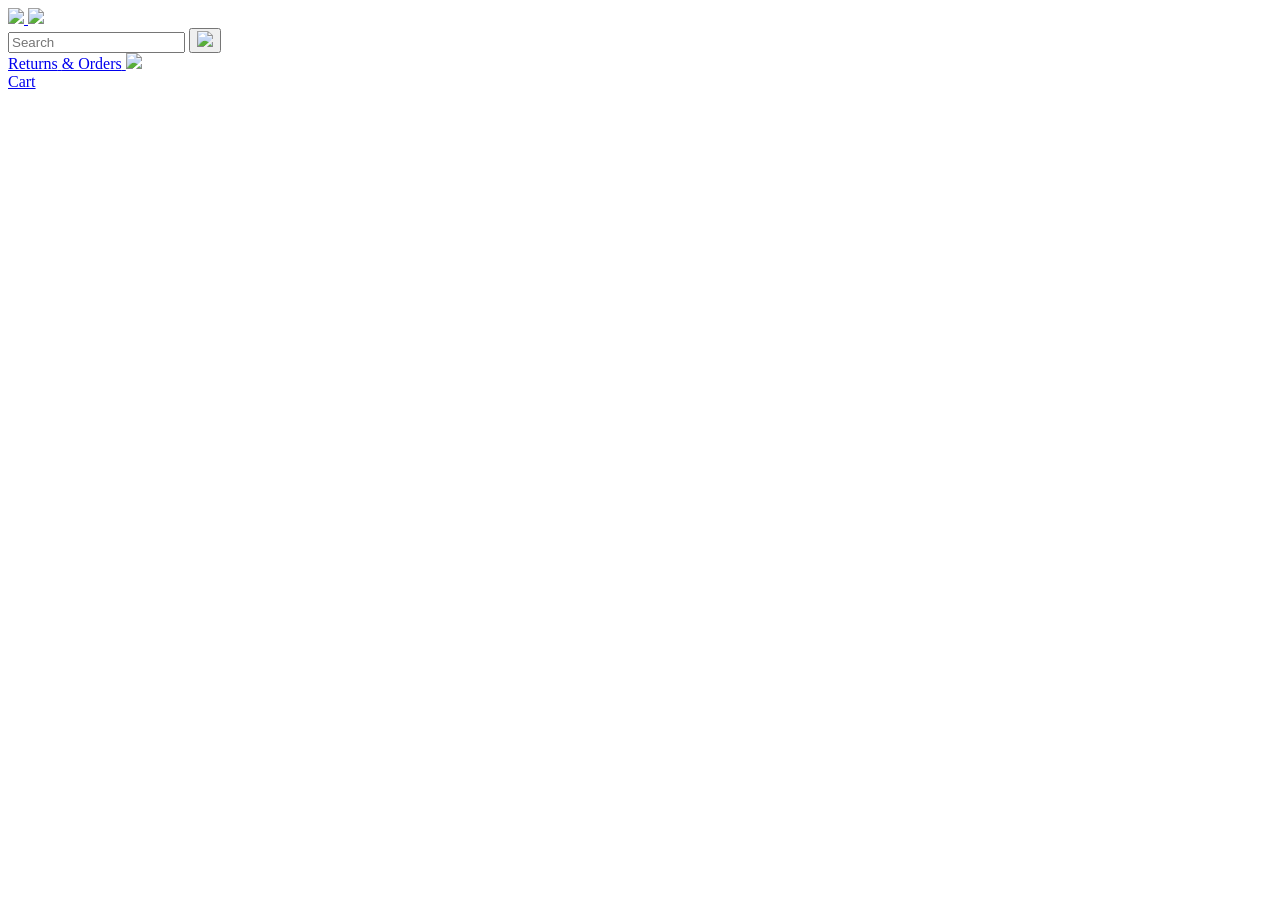
==== amazon.html @ 44477e10 "solve problme that is brfore CIA" ====
<!DOCTYPE html>
<html>
  <head>
    <title>Amazon Project</title>

    <!-- This code is needed for responsive design to work.
      (Responsive design = make the website look good on
      smaller screen sizes like a phone or a tablet). -->
    <meta name="viewport" content="width=device-width, initial-scale=1">

    <!-- Load a font called Roboto from Google Fonts. -->
    <link rel="preconnect" href="https://fonts.googleapis.com">
    <link rel="preconnect" href="https://fonts.gstatic.com" crossorigin>
    <link href="https://fonts.googleapis.com/css2?family=Roboto:wght@400;500;700&display=swap" rel="stylesheet">

    <!-- Here are the CSS files for this page. -->
    <link rel="stylesheet" href="styles/shared/general.css">
    <link rel="stylesheet" href="styles/shared/amazon-header.css">
    <link rel="stylesheet" href="styles/pages/amazon.css">
  </head>
  <body>
    <div class="amazon-header">
      <div class="amazon-header-left-section">
        <a href="amazon.html" class="header-link">
          <img class="amazon-logo"
            src="images/amazon-logo-white.png">
          <img class="amazon-mobile-logo"
            src="images/amazon-mobile-logo-white.png">
        </a>
      </div>

      <div class="amazon-header-middle-section">
        <input class="search-bar" type="text" placeholder="Search">

        <button class="search-button">
          <img class="search-icon" src="images/icons/search-icon.png">
        </button>
      </div>

      <div class="amazon-header-right-section">
        <a class="orders-link header-link" href="orders.html">
          <span class="returns-text">Returns</span>
          <span class="orders-text">& Orders</span>
        </a>

        <a class="cart-link header-link" href="checkout.html">
          <img class="cart-icon" src="images/icons/cart-icon.png">
          <div class="cart-quantity total-items-in-cart"></div>
  
          <div class="cart-text">Cart</div>
        </a>
      </div>
    </div>
    
    <div class="main">
      <!-- generate html by javascript  -->
      <div class="products-grid js-products-grid">
      </div>
    </div>
   
    <script type="module" src="utils/amazon.js"></script>
  </body>
</html>
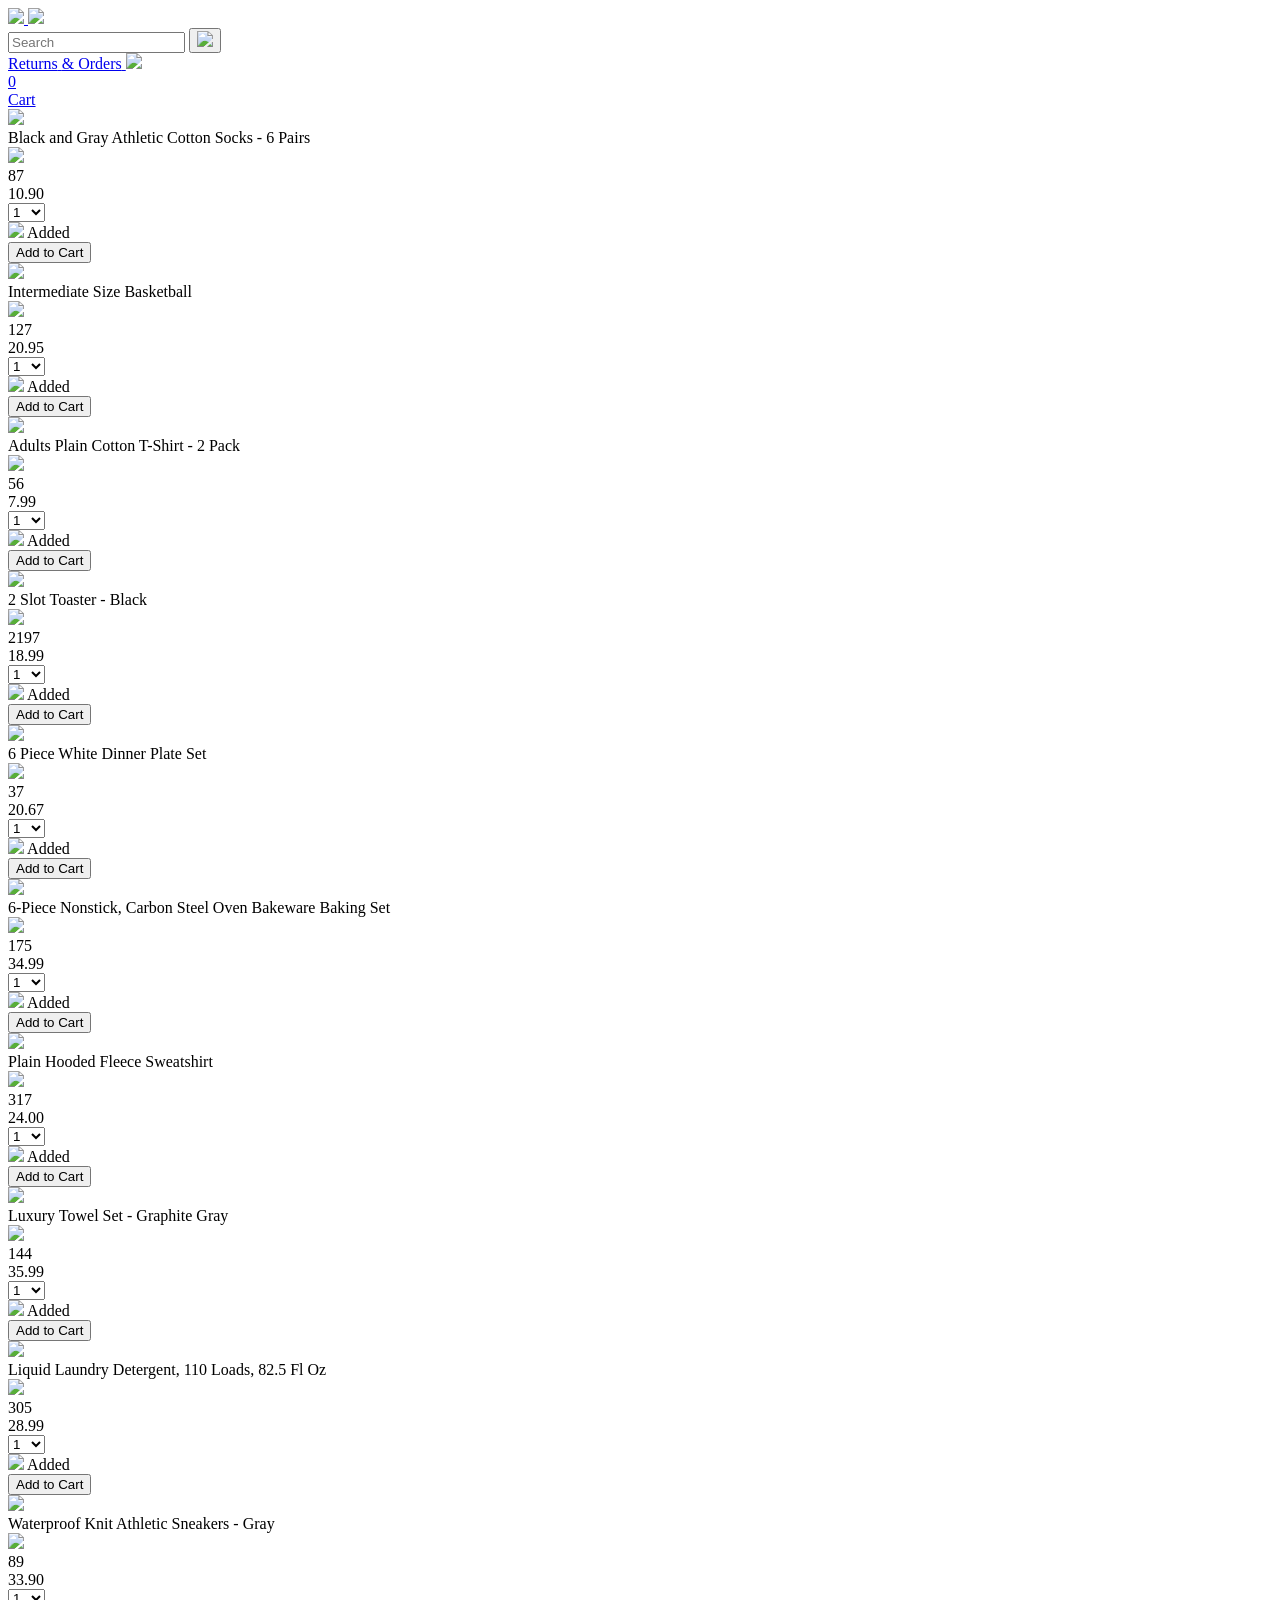
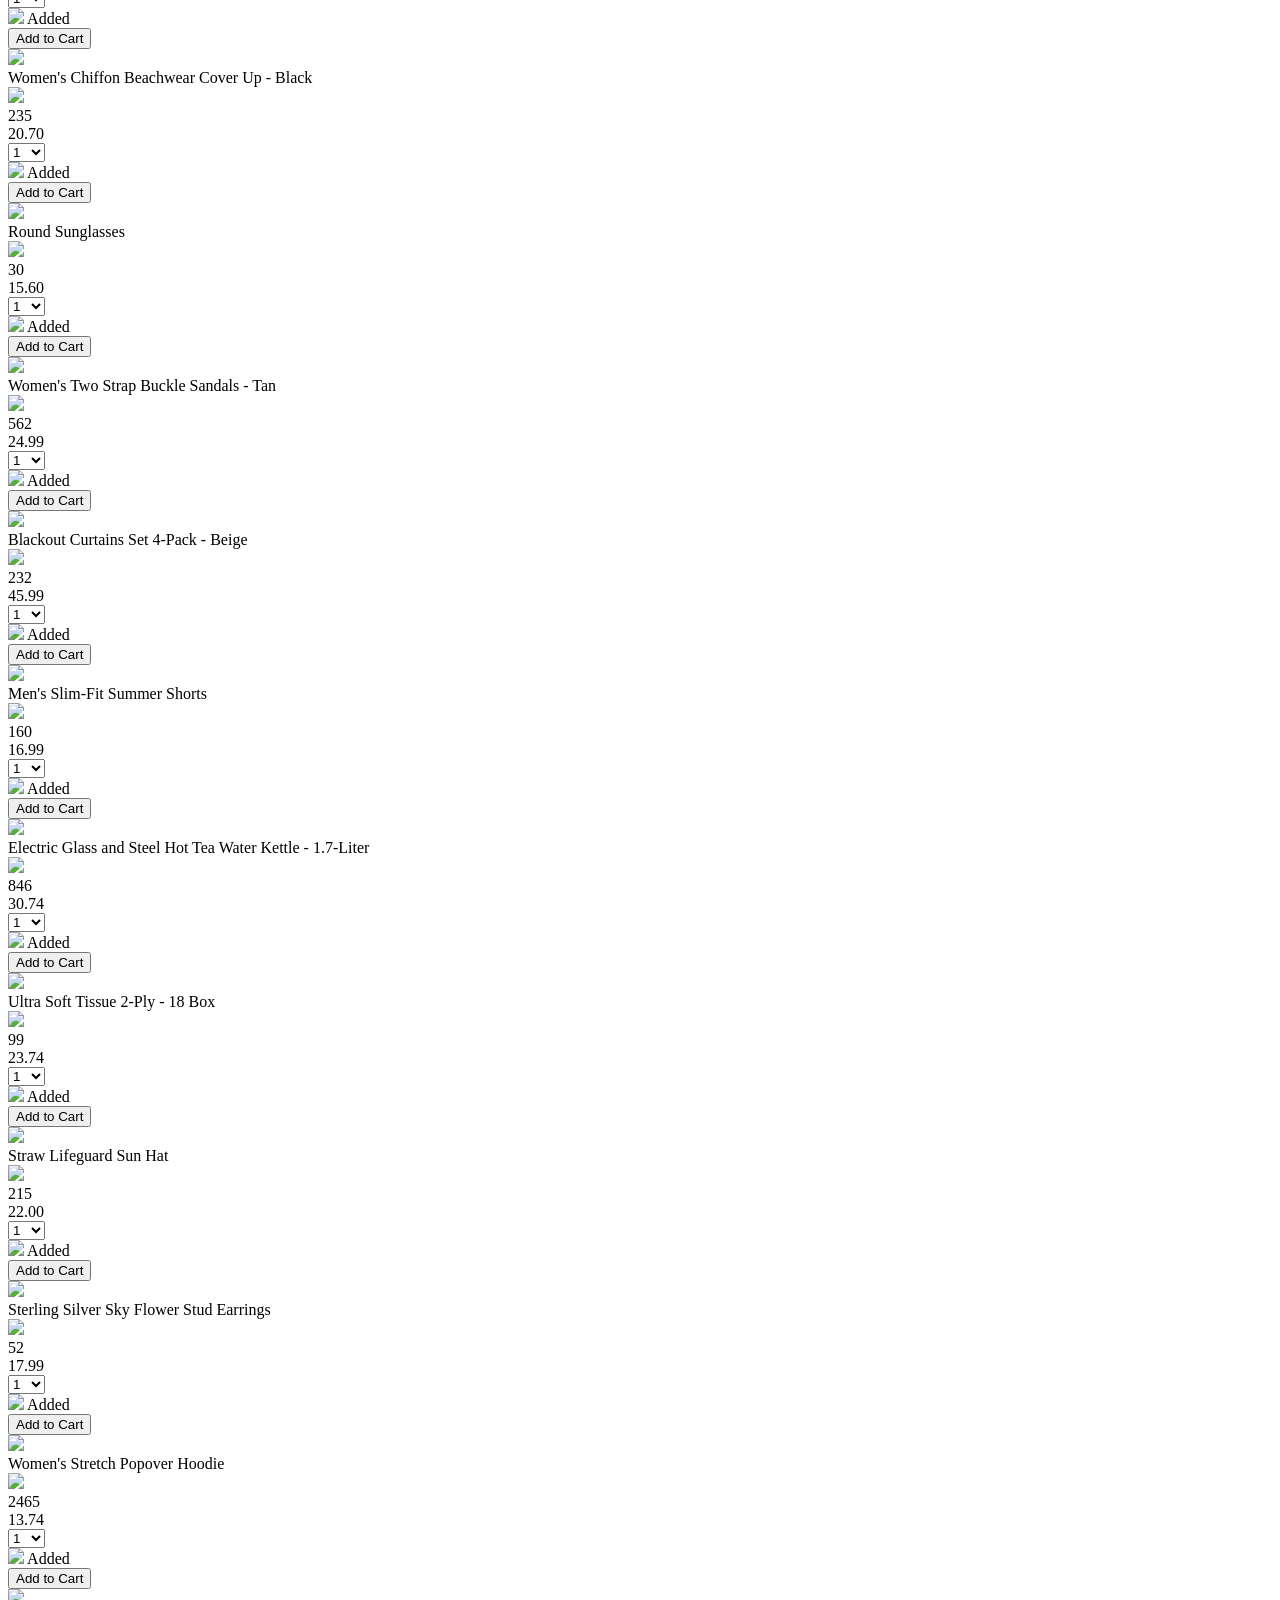
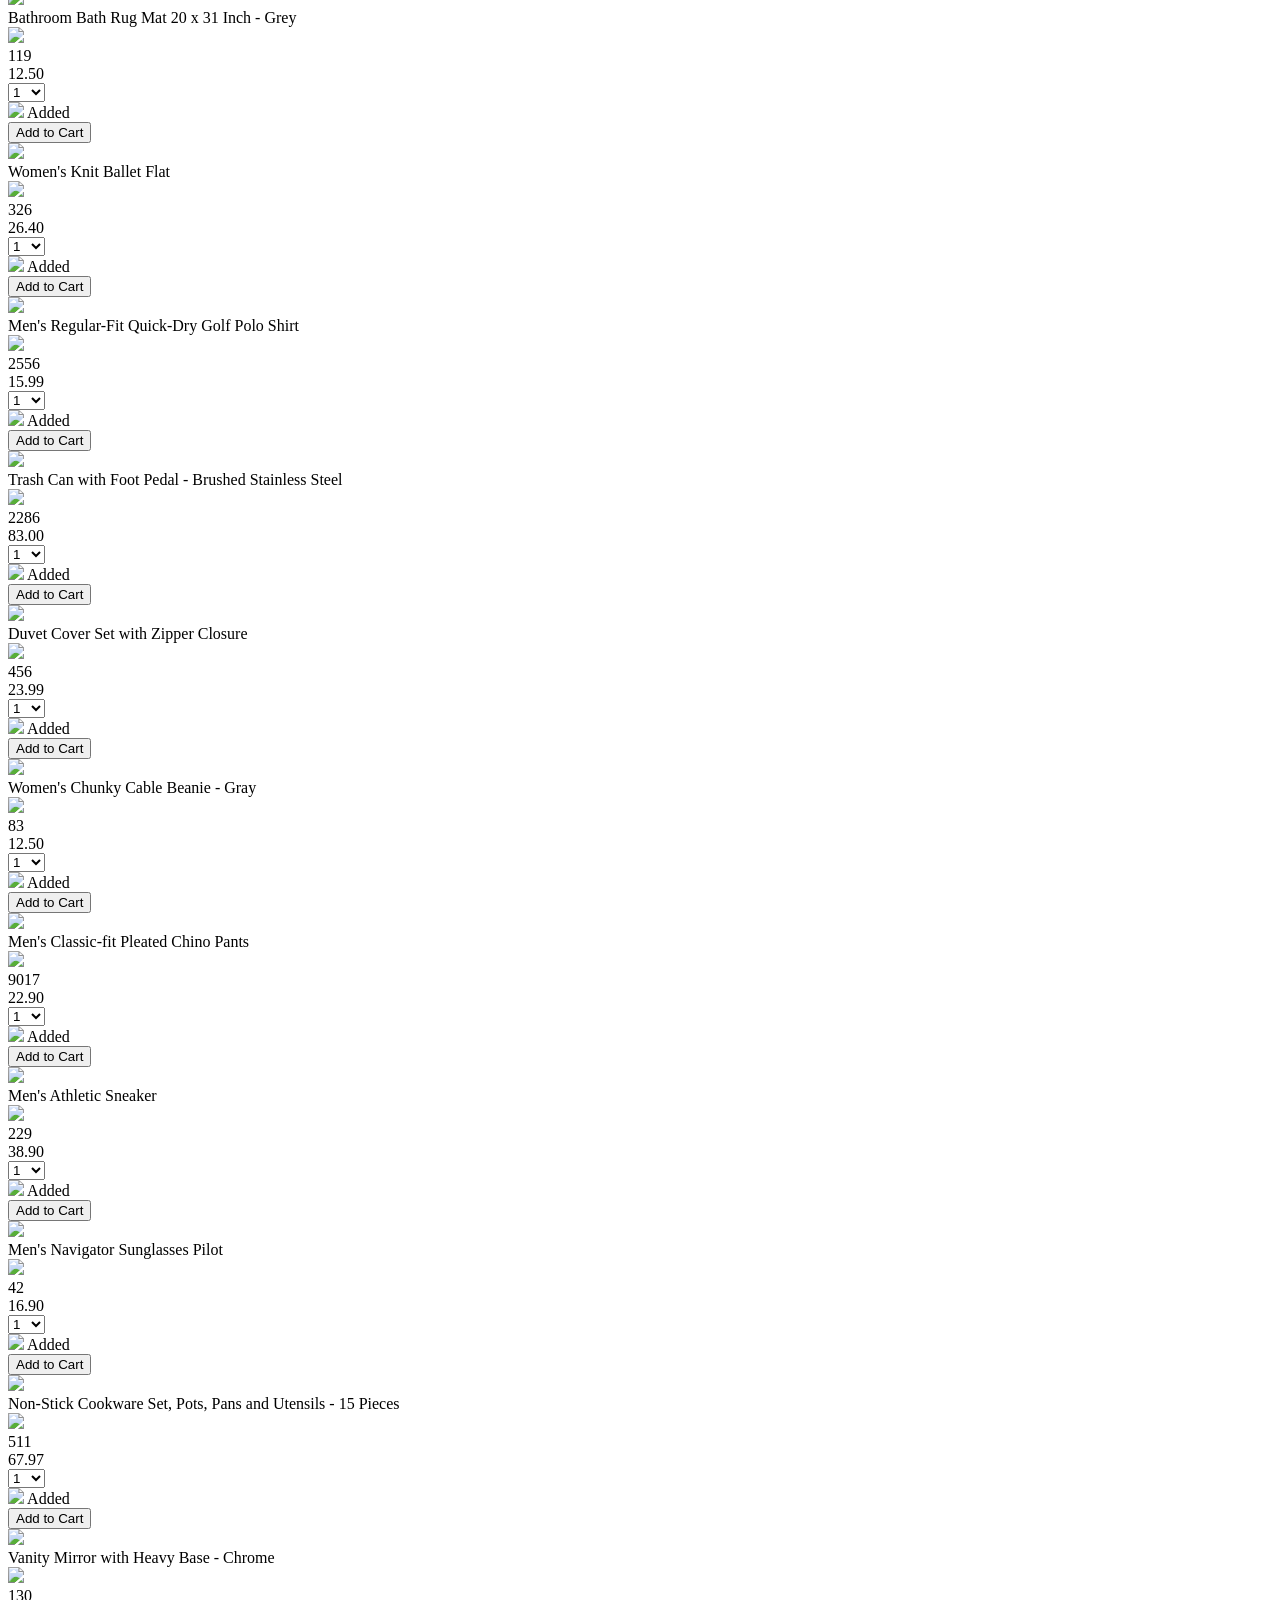
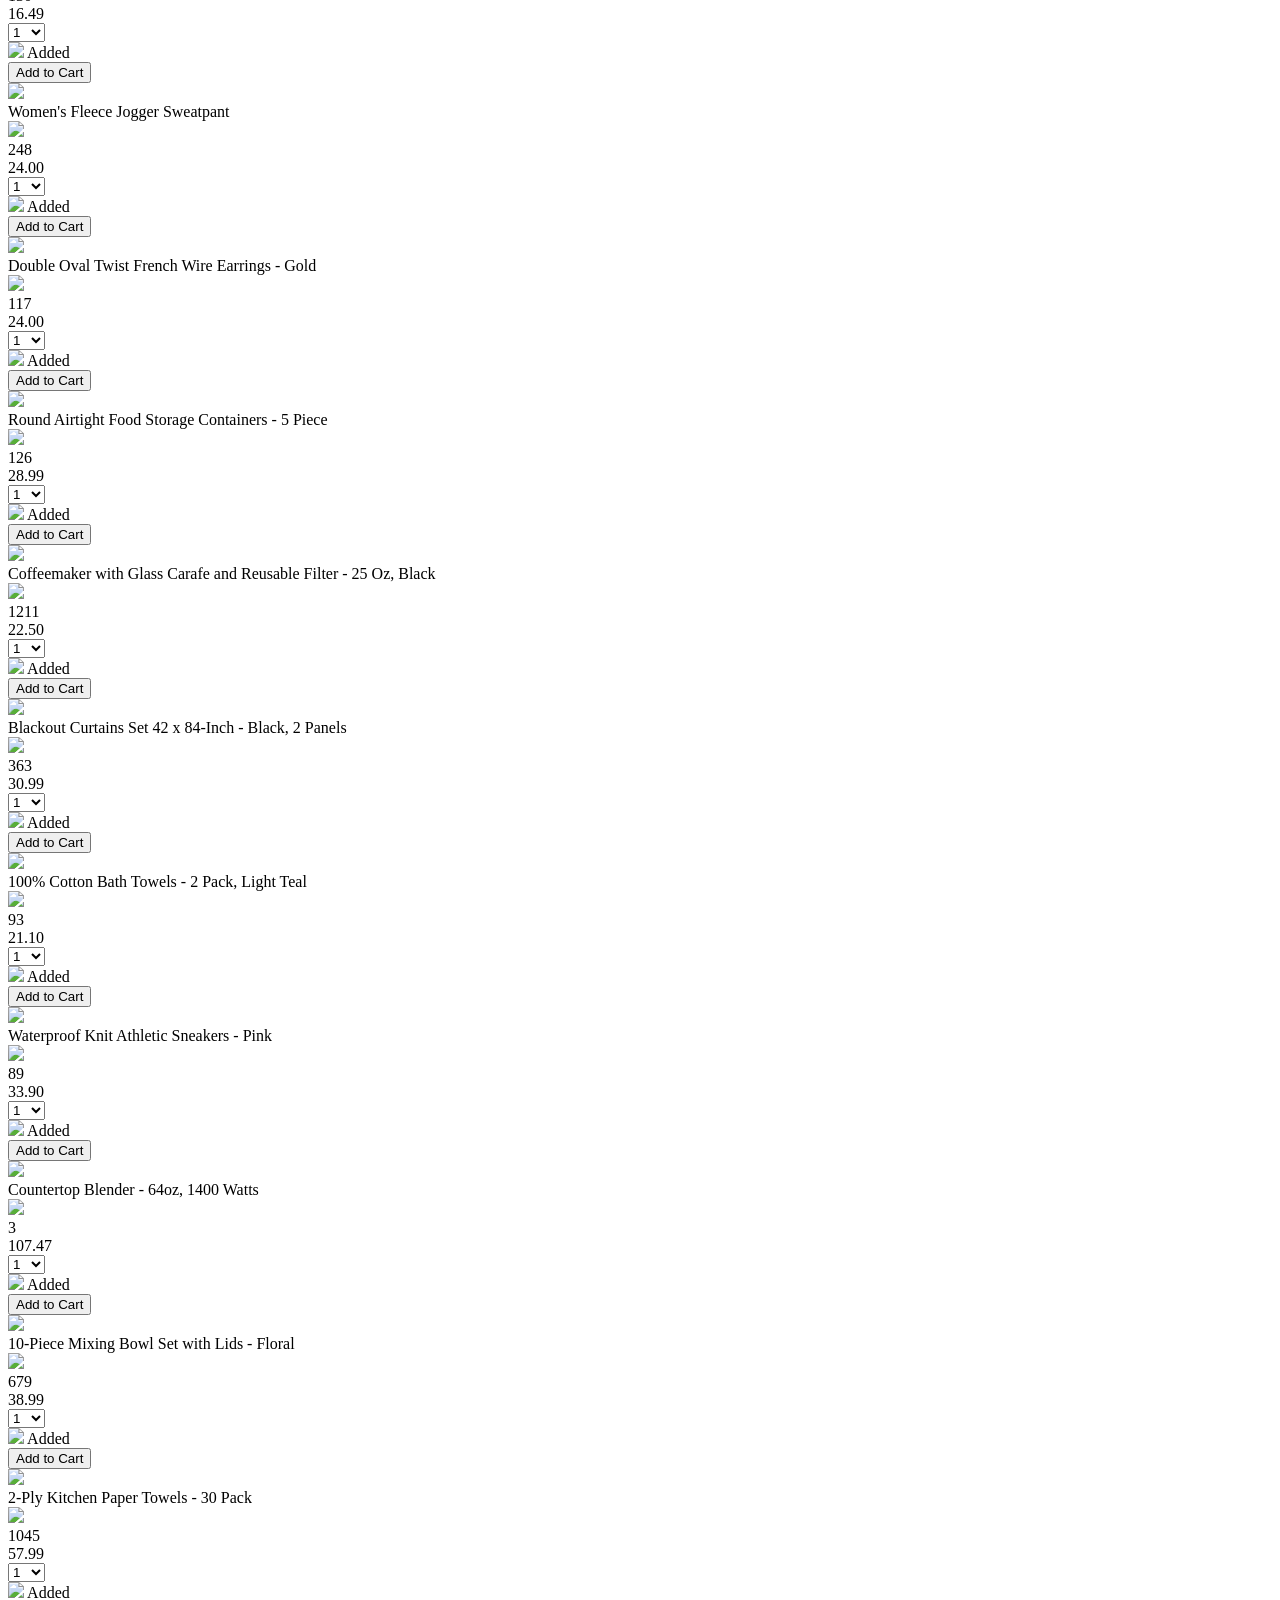
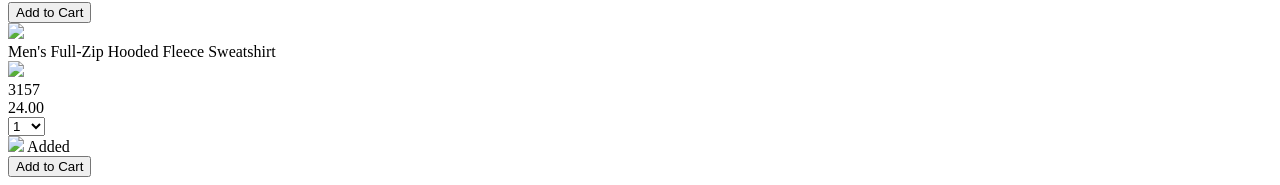
==== commit 92b4714e: "make project as folder struture" ====
--- a/amazon.html
+++ b/amazon.html
@@ -58,6 +58,6 @@
       </div>
     </div>
    
-    <script type="module" src="utils/amazon.js"></script>
+    <script type="module" src="pages/Home/index.js"></script>
   </body>
 </html>
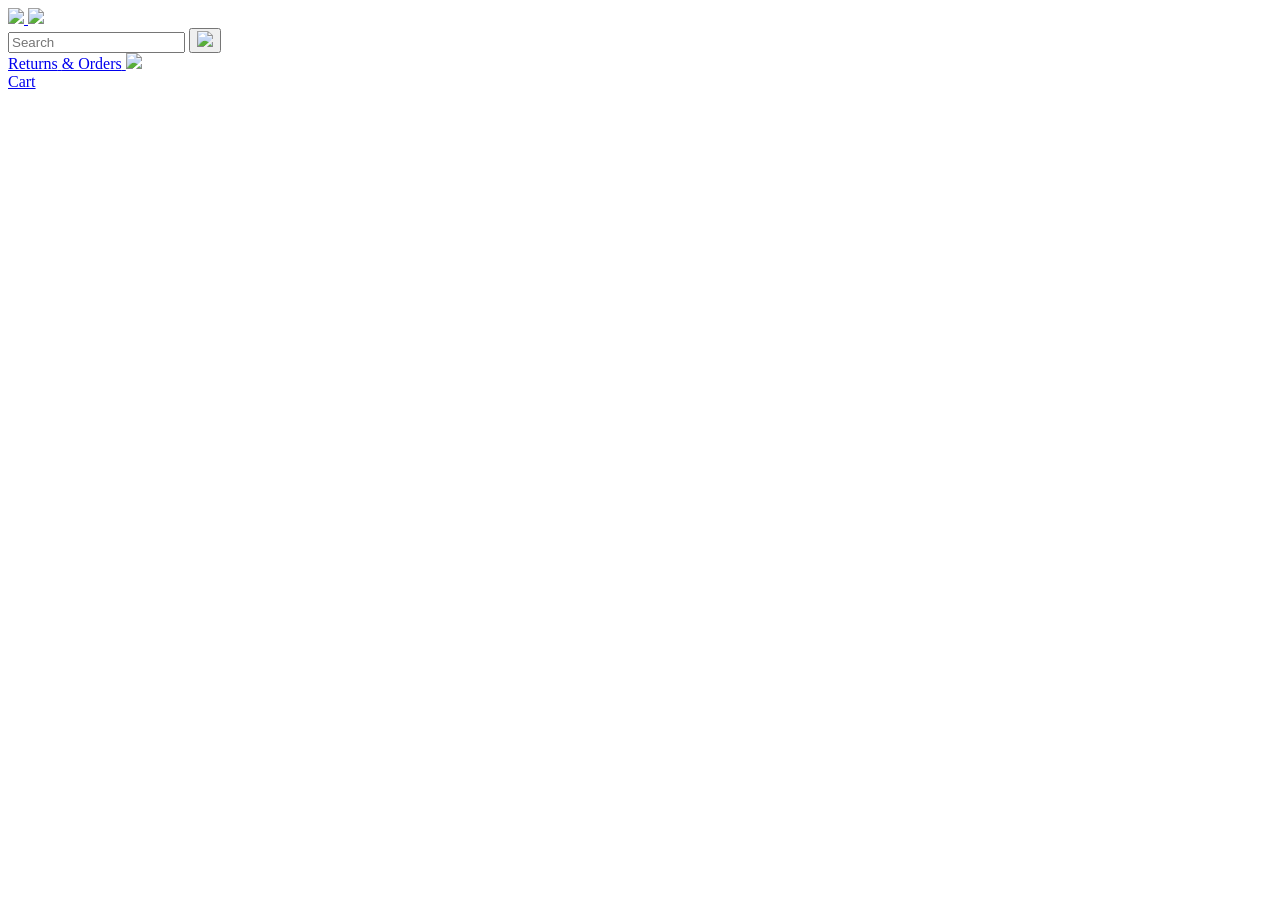
==== commit 376a1365: "delee" ====
--- a/amazon.html
+++ b/amazon.html
@@ -19,7 +19,7 @@
     <link rel="stylesheet" href="styles/pages/amazon.css">
   </head>
   <body>
-    <div class="amazon-header">
+    <div class="amazon-header js-amazon-header">
       <div class="amazon-header-left-section">
         <a href="amazon.html" class="header-link">
           <img class="amazon-logo"
@@ -48,11 +48,12 @@
           <div class="cart-quantity total-items-in-cart"></div>
   
           <div class="cart-text">Cart</div>
-        </a>
+        </a> 
       </div>
     </div>
     
     <div class="main">
+
       <!-- generate html by javascript  -->
       <div class="products-grid js-products-grid">
       </div>
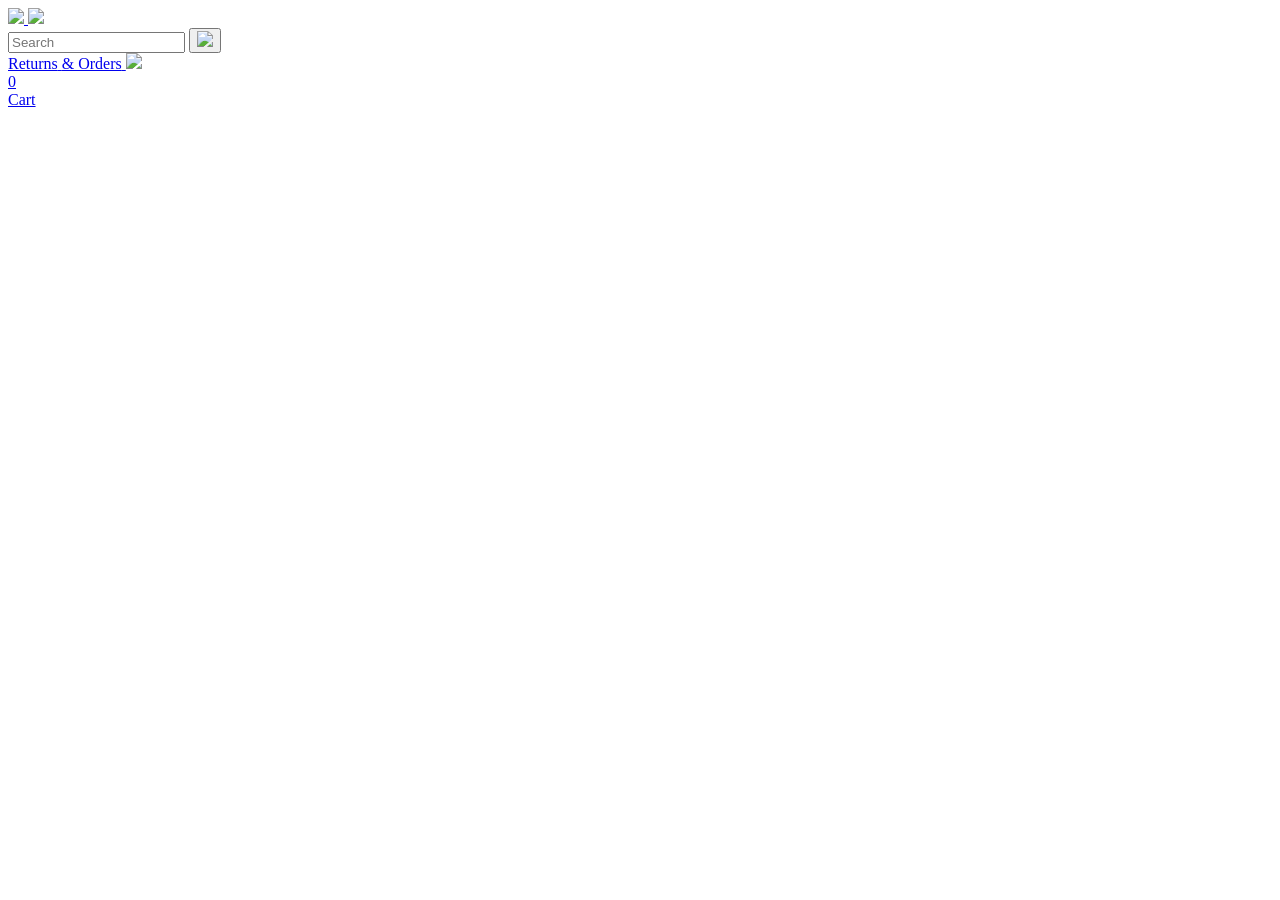
==== commit 57f8249b: "now my project is finish only testing doing other all are complete" ====
--- a/amazon.html
+++ b/amazon.html
@@ -20,36 +20,6 @@
   </head>
   <body>
     <div class="amazon-header js-amazon-header">
-      <div class="amazon-header-left-section">
-        <a href="amazon.html" class="header-link">
-          <img class="amazon-logo"
-            src="images/amazon-logo-white.png">
-          <img class="amazon-mobile-logo"
-            src="images/amazon-mobile-logo-white.png">
-        </a>
-      </div>
-
-      <div class="amazon-header-middle-section">
-        <input class="search-bar" type="text" placeholder="Search">
-
-        <button class="search-button">
-          <img class="search-icon" src="images/icons/search-icon.png">
-        </button>
-      </div>
-
-      <div class="amazon-header-right-section">
-        <a class="orders-link header-link" href="orders.html">
-          <span class="returns-text">Returns</span>
-          <span class="orders-text">& Orders</span>
-        </a>
-
-        <a class="cart-link header-link" href="checkout.html">
-          <img class="cart-icon" src="images/icons/cart-icon.png">
-          <div class="cart-quantity total-items-in-cart"></div>
-  
-          <div class="cart-text">Cart</div>
-        </a> 
-      </div>
     </div>
     
     <div class="main">
